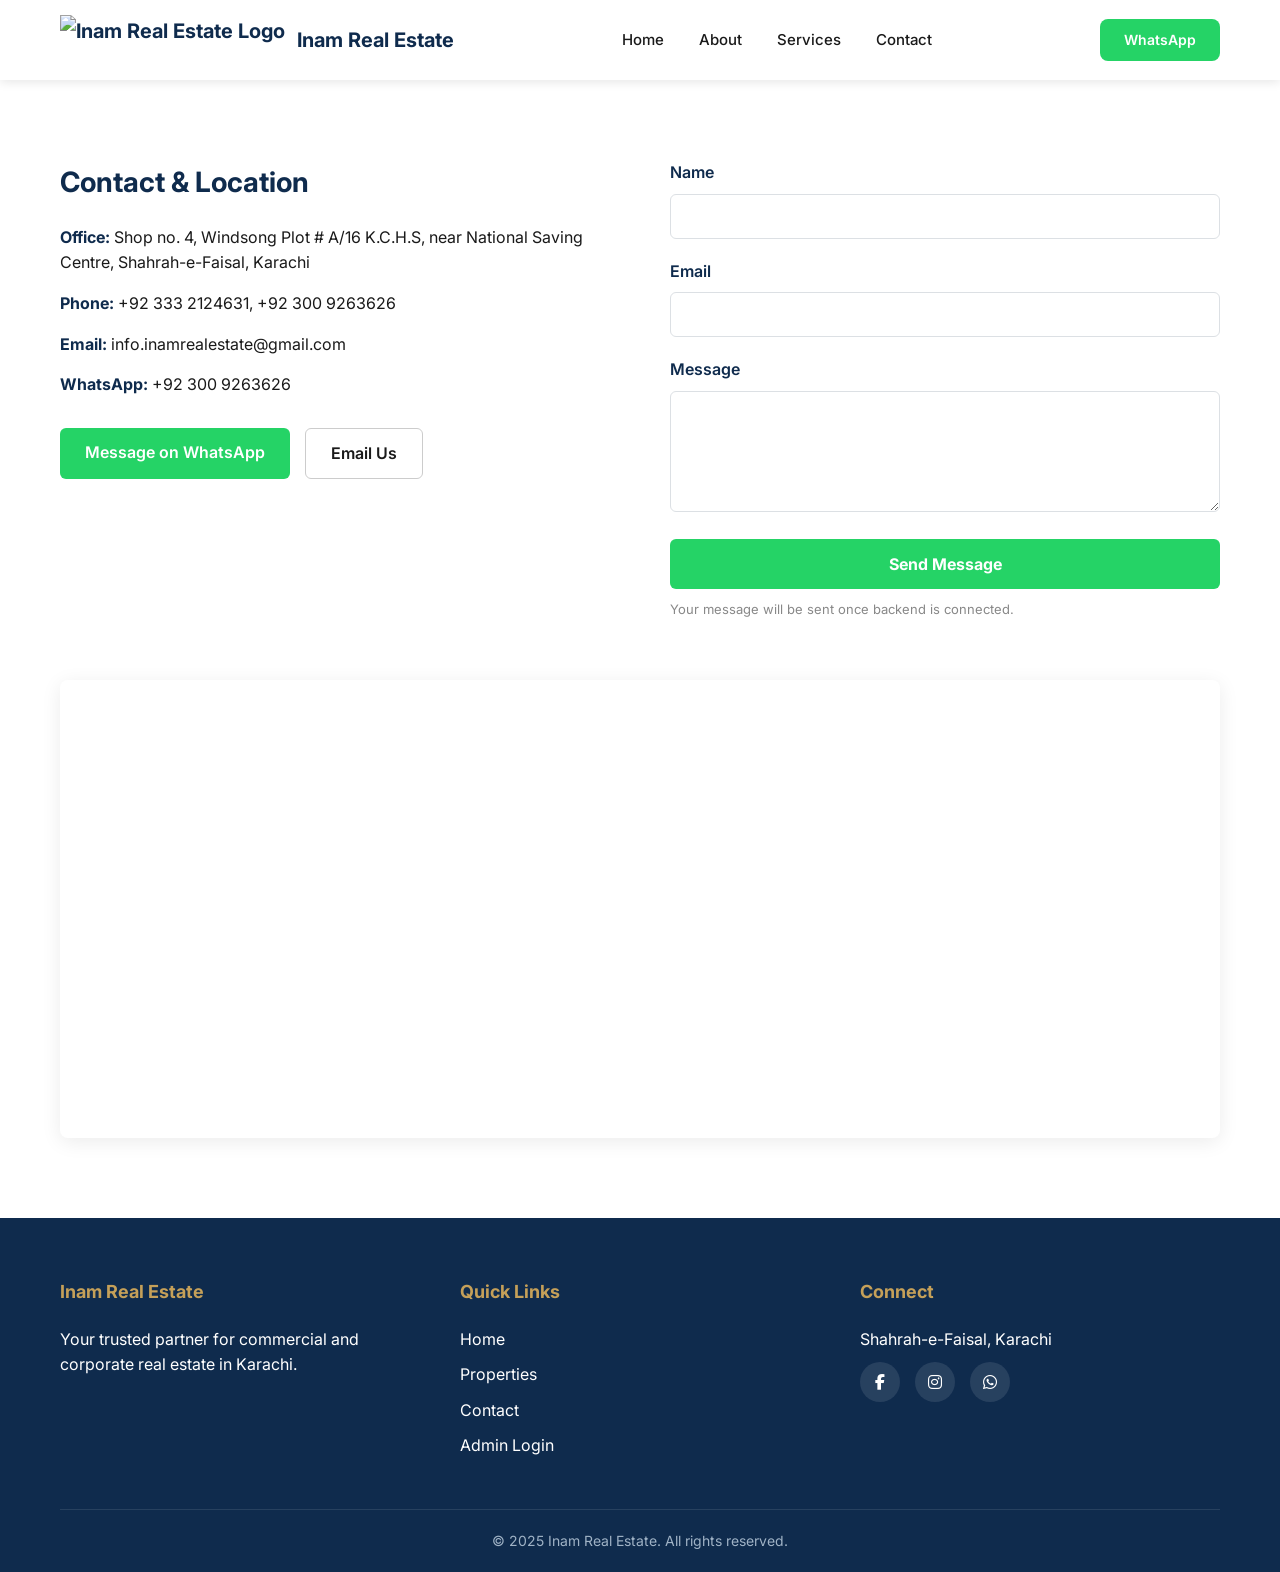
==== contact.html @ c40c266a "Added the files for the project on the website" ====
<!DOCTYPE html>
<html lang="en">

<head>
    <meta charset="UTF-8">
    <meta name="viewport" content="width=device-width, initial-scale=1.0">
    <title>Contact Us - Inam Real Estate</title>
    <link rel="stylesheet" href="styles.css">
    <link rel="preconnect" href="https://fonts.googleapis.com">
    <link rel="preconnect" href="https://fonts.gstatic.com" crossorigin>
    <link rel="stylesheet" href="https://cdnjs.cloudflare.com/ajax/libs/font-awesome/6.4.0/css/all.min.css">
    <link href="https://fonts.googleapis.com/css2?family=Inter:wght@300;400;500;600;700&display=swap" rel="stylesheet">
</head>

<body>

    <!-- Header -->
    <header class="site-header">
        <div class="container header-inner">
            <a class="logo" href="index.html">
                <img src="images/logotransparent.png" alt="Inam Real Estate Logo" />
                <span>Inam Real Estate</span>
            </a>
            <nav class="nav" id="nav" aria-label="Main navigation">
                <ul class="nav-list">
                    <li><a href="index.html">Home</a></li>
                    <li><a href="index.html#about">About</a></li>
                    <li><a href="index.html#services">Services</a></li>
                    <li><a href="contact.html">Contact</a></li>
                </ul>
            </nav>
            <a class="whatsapp-btn" href="https://wa.me/923009263626">WhatsApp</a>
            <button class="nav-toggle" id="navToggle" aria-label="Toggle navigation">☰</button>
        </div>
    </header>

    <section class="contact-page">
        <div class="container">
            <div class="contact-grid">
                <!-- Left Column: Contact Info -->
                <div class="contact-info">
                    <h2>Contact & Location</h2>
                    <p><strong>Office:</strong> Shop no. 4, Windsong Plot # A/16 K.C.H.S, near National Saving Centre,
                        Shahrah-e-Faisal, Karachi</p>
                    <p><strong>Phone:</strong> +92 333 2124631, +92 300 9263626</p>
                    <p><strong>Email:</strong> info.inamrealestate@gmail.com</p>
                    <p><strong>WhatsApp:</strong> +92 300 9263626</p>

                    <div class="contact-buttons">
                        <a href="https://wa.me/923009263626" class="btn-whatsapp">Message on WhatsApp</a>
                        <a href="mailto:info.inamrealestate@gmail.com" class="btn-email">Email Us</a>
                    </div>
                </div>

                <!-- Right Column: Contact Form -->
                <div class="contact-form-container">
                    <form class="contact-form">
                        <label>Name</label>
                        <input type="text" placeholder="">

                        <label>Email</label>
                        <input type="email" placeholder="">

                        <label>Message</label>
                        <textarea rows="5" placeholder=""></textarea>

                        <button type="submit" class="btn-submit">Send Message</button>
                        <p class="form-note">Your message will be sent once backend is connected.</p>
                    </form>
                </div>
            </div>

            <!-- Map Section -->
            <div class="map-container">
                <iframe
                    src="https://www.google.com/maps/embed?pb=!1m18!1m12!1m3!1d3619.898476306035!2d67.0814252!3d24.867316799999998!2m3!1f0!2f0!3f0!3m2!1i1024!2i768!4f13.1!3m3!1m2!1s0x3eb33fd74983fb19%3A0xb22b91e70f79f82!2sWindsong%20Place.!5e0!3m2!1sen!2s!4v1763837053470!5m2!1sen!2s"
                    width="100%" height="450" style="border:0;" allowfullscreen="" loading="lazy"
                    referrerpolicy="no-referrer-when-downgrade"></iframe>
            </div>
        </div>
    </section>

    <footer class="site-footer">
        <div class="container">
            <div class="footer-grid">
                <div class="footer-col">
                    <h4>Inam Real Estate</h4>
                    <p>Your trusted partner for commercial and corporate real estate in Karachi.</p>
                </div>
                <div class="footer-col">
                    <h4>Quick Links</h4>
                    <a href="index.html">Home</a>
                    <a href="index.html#properties">Properties</a>
                    <a href="contact.html">Contact</a>
                    <a href="admin.html">Admin Login</a>
                </div>
                <div class="footer-col">
                    <h4>Connect</h4>
                    <p>Shahrah-e-Faisal, Karachi</p>
                    <div class="social-links">
                        <a href="https://www.facebook.com/inamrealestate" target="_blank"><i
                                class="fab fa-facebook-f"></i></a>
                        <a href="#"><i class="fab fa-instagram"></i></a>
                        <a href="https://wa.me/923009263626" target="_blank"><i class="fab fa-whatsapp"></i></a>
                    </div>
                </div>
            </div>
            <div class="copyright">
                &copy; 2025 Inam Real Estate. All rights reserved.
            </div>
        </div>
    </footer>

    <script src="script.js"></script>
</body>

</html>
---- styles.css ----
/* Inam Real Estate - Premium Styles */
:root {
    --bg: #f4f7f6;
    --text: #1a1a1a;
    --text-light: #555;
    --primary: #0f2b4d;
    --secondary: #c5a059;
    --whatsapp: #25D366;
    --white: #ffffff;
    --border: #e0e0e0;
    --radius: 8px;
    --shadow: 0 4px 20px rgba(0, 0, 0, 0.08);
    --container: 1200px;
    --font: 'Inter', sans-serif;
}

* {
    box-sizing: border-box;
    margin: 0;
    padding: 0;
}

html,
body {
    height: 100%;
    scroll-behavior: smooth;
}

body {
    color: var(--text);
    background: var(--bg);
    line-height: 1.6;
    font-family: var(--font);
    font-size: 16px;
}

a {
    text-decoration: none;
    color: inherit;
    transition: 0.3s;
}

img {
    max-width: 100%;
    display: block;
}

button {
    cursor: pointer;
    font-family: inherit;
}

.container {
    max-width: var(--container);
    margin: 0 auto;
    padding: 0 20px;
}

/* Header Styles */
.site-header {
    background: var(--white);
    box-shadow: 0 2px 10px rgba(0, 0, 0, 0.1);
    position: sticky;
    top: 0;
    z-index: 1000;
    padding: 15px 0;
}

.header-inner {
    display: flex;
    align-items: center;
    justify-content: space-between;
}

.logo {
    display: flex;
    align-items: center;
    gap: 12px;
    font-weight: 700;
    font-size: 20px;
    color: var(--primary);
}

.logo img {
    height: 50px;
    width: auto;
}

.nav {
    flex: 1;
    display: flex;
    justify-content: center;
}

.nav-list {
    display: flex;
    list-style: none;
    gap: 35px;
    align-items: center;
}

.nav-list a {
    font-weight: 500;
    color: var(--text);
    font-size: 15px;
}

.nav a:hover {
    color: var(--secondary);
}

.whatsapp-btn {
    background: var(--whatsapp);
    color: var(--white);
    padding: 10px 24px;
    border-radius: var(--radius);
    font-weight: 600;
    font-size: 14px;
    transition: 0.3s;
}

.whatsapp-btn:hover {
    background: #128C7E;
    transform: translateY(-2px);
}

.btn {
    padding: 12px 28px;
    border-radius: var(--radius);
    font-weight: 600;
    display: inline-block;
    border: none;
    transition: 0.3s;
}

.btn.primary {
    background: var(--whatsapp);
    color: var(--white);
}

.btn.primary:hover {
    background: #128C7E;
}

.btn.secondary {
    background: transparent;
    color: var(--white);
    border: 2px solid var(--white);
}

.btn.secondary:hover {
    background: var(--white);
    color: var(--primary);
}

.nav-toggle {
    display: none;
    font-size: 24px;
    background: none;
    border: none;
    color: var(--primary);
}

/* Hero Slider */
.hero-slider {
    position: relative;
    height: 600px;
    overflow: hidden;
}

.slider-container {
    position: relative;
    height: 100%;
}

.slide {
    position: absolute;
    width: 100%;
    height: 100%;
    opacity: 0;
    transition: opacity 1s ease-in-out;
}

.slide.active {
    opacity: 1;
}

.slide img {
    width: 100%;
    height: 100%;
    object-fit: cover;
}

.slide-overlay {
    position: absolute;
    top: 0;
    left: 0;
    width: 100%;
    height: 100%;
    background: linear-gradient(rgba(15, 43, 77, 0.7), rgba(15, 43, 77, 0.7));
    display: flex;
    align-items: center;
    justify-content: center;
}

.hero-content {
    text-align: center;
    color: var(--white);
    max-width: 800px;
    padding: 0 20px;
}

.hero-content h1 {
    font-size: 48px;
    margin-bottom: 20px;
    font-weight: 700;
    line-height: 1.2;
    animation: fadeInUp 1s ease-out;
}

.hero-content p {
    font-size: 20px;
    margin-bottom: 40px;
    opacity: 0.95;
    animation: fadeInUp 1s ease-out 0.2s both;
}

.hero-buttons {
    display: flex;
    gap: 20px;
    justify-content: center;
    animation: fadeInUp 1s ease-out 0.4s both;
}

@keyframes fadeInUp {
    from {
        opacity: 0;
        transform: translateY(30px);
    }

    to {
        opacity: 1;
        transform: translateY(0);
    }
}

/* Slider Controls */
.slider-btn {
    position: absolute;
    top: 50%;
    transform: translateY(-50%);
    background: rgba(255, 255, 255, 0.3);
    color: var(--white);
    border: none;
    font-size: 24px;
    padding: 15px 20px;
    cursor: pointer;
    transition: 0.3s;
    z-index: 10;
}

.slider-btn:hover {
    background: rgba(255, 255, 255, 0.5);
}

.slider-btn.prev {
    left: 20px;
}

.slider-btn.next {
    right: 20px;
}

.slider-dots {
    position: absolute;
    bottom: 30px;
    left: 50%;
    transform: translateX(-50%);
    display: flex;
    gap: 12px;
    z-index: 10;
}

.dot {
    width: 12px;
    height: 12px;
    border-radius: 50%;
    background: rgba(255, 255, 255, 0.5);
    cursor: pointer;
    transition: 0.3s;
}

.dot.active,
.dot:hover {
    background: var(--white);
    transform: scale(1.2);
}

/* Common Section Styles */
.properties,
.why,
.team-section,
.facebook-section {
    padding: 80px 0;
}

.section-title {
    text-align: center;
    margin-bottom: 50px;
}

.section-title h2 {
    font-size: 32px;
    color: var(--primary);
    margin-bottom: 10px;
}

.section-title p {
    color: var(--text-light);
}

/* Properties */
.property-grid {
    display: grid;
    grid-template-columns: repeat(auto-fill, minmax(350px, 1fr));
    gap: 30px;
}

.property-card {
    background: var(--white);
    border-radius: var(--radius);
    overflow: hidden;
    box-shadow: var(--shadow);
    transition: transform 0.3s;
    position: relative;
}

.property-card:hover {
    transform: translateY(-5px);
}

.property-img {
    height: 250px;
    overflow: hidden;
    position: relative;
}

.property-img img {
    width: 100%;
    height: 100%;
    object-fit: cover;
    transition: 0.5s;
}

.property-card:hover .property-img img {
    transform: scale(1.05);
}

.property-tag {
    position: absolute;
    top: 15px;
    left: 15px;
    background: var(--secondary);
    color: var(--white);
    padding: 5px 12px;
    font-size: 12px;
    font-weight: 600;
    border-radius: 4px;
}

.property-info {
    padding: 25px;
}

.property-price {
    color: var(--secondary);
    font-size: 22px;
    font-weight: 700;
    margin-bottom: 10px;
}

.property-title {
    font-size: 18px;
    font-weight: 600;
    margin-bottom: 10px;
    color: var(--primary);
}

.property-location {
    color: var(--text-light);
    font-size: 14px;
    margin-bottom: 20px;
    display: flex;
    align-items: center;
    gap: 5px;
}

.property-meta {
    display: flex;
    justify-content: space-between;
    border-top: 1px solid var(--border);
    padding-top: 15px;
    color: var(--text-light);
    font-size: 14px;
}





/* Features */
.why {
    background: var(--white);
}

.features-grid {
    display: grid;
    grid-template-columns: repeat(3, 1fr);
    gap: 30px;
}

.feature-card {
    text-align: center;
    padding: 40px 20px;
    border: 1px solid var(--border);
    border-radius: var(--radius);
    transition: 0.3s;
}

.feature-card:hover {
    border-color: var(--secondary);
    box-shadow: var(--shadow);
}

.feature-card i {
    font-size: 40px;
    color: var(--secondary);
    margin-bottom: 20px;
}

.feature-card h3 {
    margin-bottom: 15px;
    color: var(--primary);
}

.feature-card p {
    color: var(--text-light);
    font-size: 15px;
}

/* Team */
.team-section {
    background: var(--white);
}

.team-grid {
    display: flex;
    justify-content: center;
    gap: 40px;
    flex-wrap: wrap;
}

.team-card {
    background: var(--bg);
    border-radius: var(--radius);
    overflow: hidden;
    width: 350px;
    text-align: center;
    box-shadow: var(--shadow);
    transition: 0.3s;
    border: 1px solid var(--border);
}

.team-card:hover {
    transform: translateY(-10px);
    border-color: var(--secondary);
}

.team-img {
    height: 220px;
    display: flex;
    align-items: center;
    justify-content: center;
    background: var(--bg);
    padding-top: 20px;
}

.team-img img {
    width: 200px;
    height: 200px;
    object-fit: cover;
    border-radius: 50%;
    border: 4px solid var(--white);
    box-shadow: 0 5px 15px rgba(0, 0, 0, 0.1);
}

.team-info {
    padding: 30px;
}

.team-info h3 {
    color: var(--primary);
    font-size: 22px;
    margin-bottom: 5px;
}

.team-role {
    display: block;
    color: var(--secondary);
    font-weight: 600;
    font-size: 14px;
    margin-bottom: 15px;
    text-transform: uppercase;
    letter-spacing: 1px;
}

.team-info p {
    color: var(--text-light);
    font-size: 15px;
}

/* Facebook & Footer */
.facebook-section {
    background: #f0f2f5;
}

.fb-container {
    background: var(--white);
    padding: 20px;
    border-radius: var(--radius);
    box-shadow: var(--shadow);
    text-align: center;
    overflow: hidden;
}

.site-footer {
    background: var(--primary);
    color: var(--white);
    padding: 60px 0 20px;
}

.footer-grid {
    display: grid;
    grid-template-columns: 1fr 1fr 1fr;
    gap: 40px;
    margin-bottom: 40px;
}

.footer-col h4 {
    font-size: 18px;
    margin-bottom: 20px;
    color: var(--secondary);
}

.footer-col p,
.footer-col a {
    color: #ffffff;
    margin-bottom: 10px;
    display: block;
}

.footer-col a:hover {
    color: var(--white);
}

.social-links {
    display: flex;
    gap: 15px;
}

.social-links a {
    width: 40px;
    height: 40px;
    background: rgba(255, 255, 255, 0.1);
    display: flex;
    align-items: center;
    justify-content: center;
    border-radius: 50%;
}

.social-links a:hover {
    background: var(--secondary);
}

.copyright {
    border-top: 1px solid rgba(255, 255, 255, 0.1);
    padding-top: 20px;
    text-align: center;
    color: #a0b3c6;
    font-size: 14px;
}

/* Contact Page */
.contact-page {
    padding: 80px 0;
    background: var(--white);
}

.contact-grid {
    display: grid;
    grid-template-columns: 1fr 1fr;
    gap: 60px;
    margin-bottom: 60px;
}

.contact-info h2 {
    color: var(--primary);
    font-size: 28px;
    margin-bottom: 20px;
}

.contact-info p {
    margin-bottom: 15px;
    color: var(--text);
    font-size: 16px;
    line-height: 1.6;
}

.contact-info strong {
    color: var(--primary);
}

.contact-buttons {
    display: flex;
    gap: 15px;
    margin-top: 30px;
}

.btn-whatsapp {
    background: #25D366;
    color: white;
    padding: 12px 25px;
    border-radius: 6px;
    font-weight: 600;
    display: inline-block;
}

.btn-whatsapp:hover {
    background: #128C7E;
}

.btn-email {
    background: white;
    color: var(--text);
    border: 1px solid #ccc;
    padding: 12px 25px;
    border-radius: 6px;
    font-weight: 600;
    display: inline-block;
}

.btn-email:hover {
    background: #f9f9f9;
    border-color: #bbb;
}

.contact-form label {
    display: block;
    margin-bottom: 8px;
    font-weight: 600;
    color: var(--primary);
}

.contact-form input,
.contact-form textarea {
    width: 100%;
    padding: 12px;
    border: 1px solid #dce0e4;
    border-radius: 6px;
    margin-bottom: 20px;
    font-family: inherit;
    font-size: 15px;
    outline: none;
    transition: 0.3s;
}

.contact-form input:focus,
.contact-form textarea:focus {
    border-color: #25D366;
    box-shadow: 0 0 0 3px rgba(37, 211, 102, 0.1);
}

.btn-submit {
    background: #25D366;
    color: white;
    width: 100%;
    padding: 15px;
    border: none;
    border-radius: 6px;
    font-weight: 700;
    font-size: 16px;
}

.btn-submit:hover {
    background: #128C7E;
}

.form-note {
    font-size: 13px;
    color: #888;
    margin-top: 10px;
}

.map-container {
    border-radius: var(--radius);
    overflow: hidden;
    box-shadow: var(--shadow);
}

/* Responsive */
@media (max-width: 900px) {
    .hero-content h1 {
        font-size: 36px;
    }

    .features-grid,
    .footer-grid,
    .contact-grid {
        grid-template-columns: 1fr;
    }

    .nav {
        display: none;
        position: absolute;
        top: 80px;
        left: 0;
        right: 0;
        background: var(--white);
        flex-direction: column;
        padding: 20px;
        box-shadow: 0 10px 20px rgba(0, 0, 0, 0.1);
    }

    .nav.show {
        display: flex;
    }

    .nav-list {
        flex-direction: column;
        gap: 15px;
    }

    .nav-toggle {
        display: block;
    }

    .whatsapp-btn {
        display: none;
    }

    .hero-slider {
        height: 500px;
    }

    .hero-buttons {
        flex-direction: column;
    }

    .slider-btn {
        font-size: 18px;
        padding: 10px 15px;
    }
}
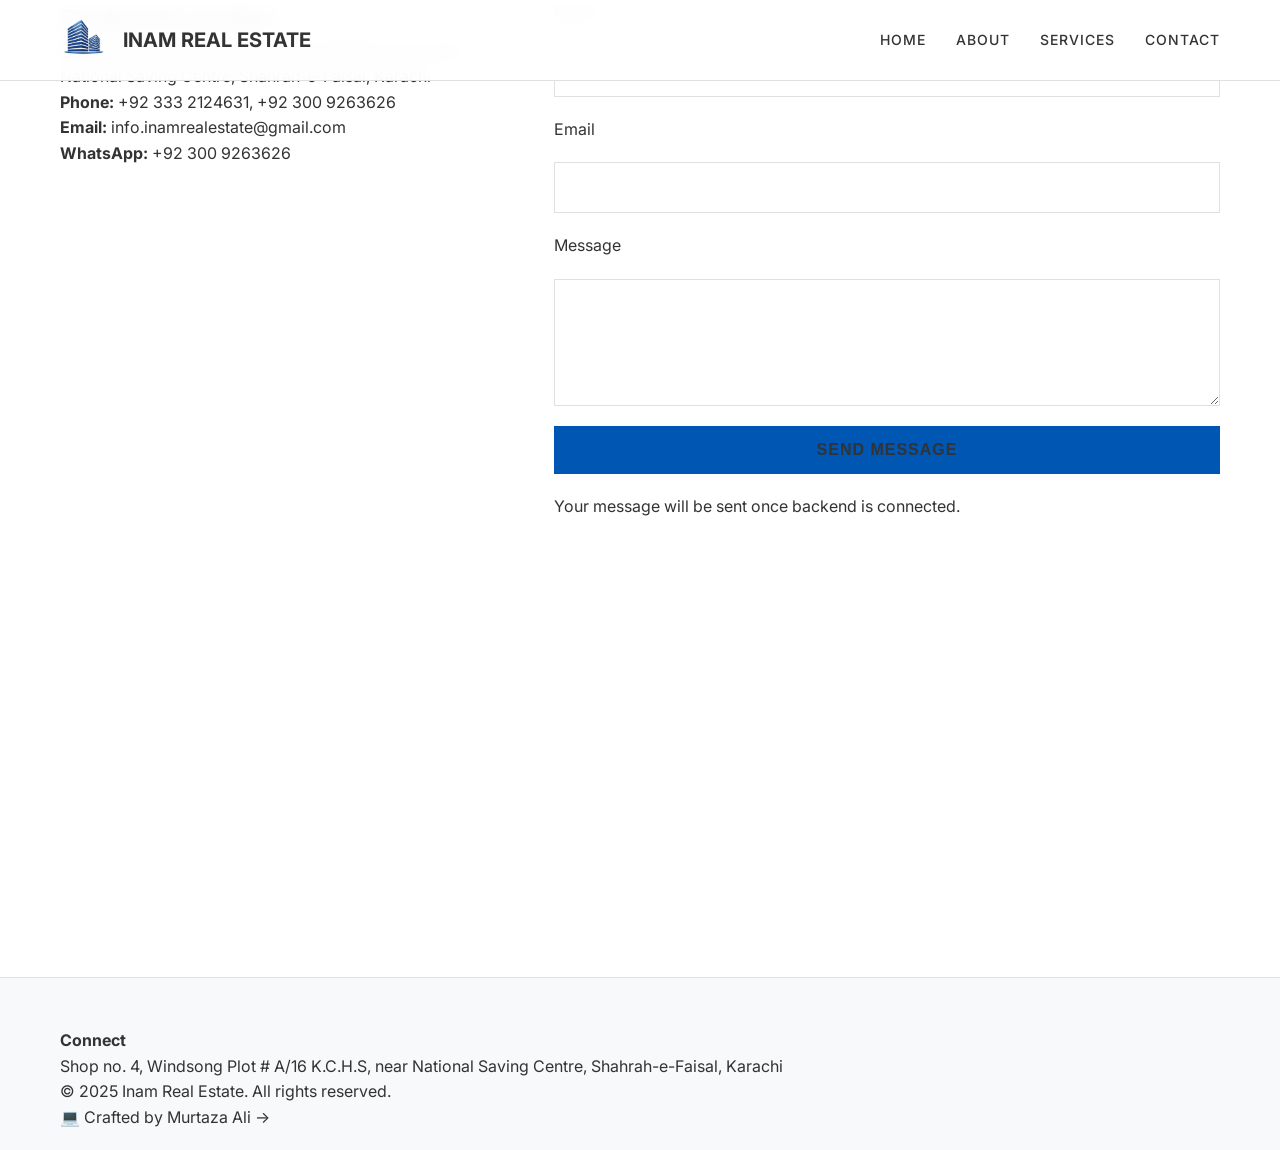
==== commit 6577a10b: "version 1.0.1 ## Overview ##  Welcome to the official portfolio website for **Inam Real Estate** —" ====
--- a/contact.html
+++ b/contact.html
@@ -29,8 +29,8 @@
                     <li><a href="contact.html">Contact</a></li>
                 </ul>
             </nav>
-            <a class="whatsapp-btn" href="https://wa.me/923009263626">WhatsApp</a>
-            <button class="nav-toggle" id="navToggle" aria-label="Toggle navigation">☰</button>
+            <!-- <a class="whatsapp-btn" href="https://wa.me/923009263626">WhatsApp</a>
+            <button class="nav-toggle" id="navToggle" aria-label="Toggle navigation">☰</button> -->
         </div>
     </header>
 
@@ -46,10 +46,10 @@
                     <p><strong>Email:</strong> info.inamrealestate@gmail.com</p>
                     <p><strong>WhatsApp:</strong> +92 300 9263626</p>
 
-                    <div class="contact-buttons">
+                    <!-- <div class="contact-buttons">
                         <a href="https://wa.me/923009263626" class="btn-whatsapp">Message on WhatsApp</a>
                         <a href="mailto:info.inamrealestate@gmail.com" class="btn-email">Email Us</a>
-                    </div>
+                    </div> -->
                 </div>
 
                 <!-- Right Column: Contact Form -->
@@ -83,30 +83,40 @@
     <footer class="site-footer">
         <div class="container">
             <div class="footer-grid">
-                <div class="footer-col">
+                <!-- <div class="footer-col">
                     <h4>Inam Real Estate</h4>
                     <p>Your trusted partner for commercial and corporate real estate in Karachi.</p>
-                </div>
-                <div class="footer-col">
+                </div> -->
+                <!-- <div class="footer-col">
                     <h4>Quick Links</h4>
                     <a href="index.html">Home</a>
-                    <a href="index.html#properties">Properties</a>
+                    <a href="#properties">Properties</a>
                     <a href="contact.html">Contact</a>
                     <a href="admin.html">Admin Login</a>
-                </div>
+                </div> -->
                 <div class="footer-col">
                     <h4>Connect</h4>
-                    <p>Shahrah-e-Faisal, Karachi</p>
-                    <div class="social-links">
+                    <p>Shop no. 4, Windsong Plot # A/16 K.C.H.S, near National Saving Centre, Shahrah-e-Faisal, Karachi</p>
+                    <!-- <div class="social-links">
                         <a href="https://www.facebook.com/inamrealestate" target="_blank"><i
                                 class="fab fa-facebook-f"></i></a>
                         <a href="#"><i class="fab fa-instagram"></i></a>
                         <a href="https://wa.me/923009263626" target="_blank"><i class="fab fa-whatsapp"></i></a>
-                    </div>
+                    </div> -->
                 </div>
             </div>
             <div class="copyright">
                 &copy; 2025 Inam Real Estate. All rights reserved.
+            </div>
+            <div class="copyright">
+                <!--&copy; --> <a href="https://www.murtazaalikhan.com" target="_blank" class="developer-btn">
+                    <span class="dev-icon">💻</span>
+                    <span class="dev-text">
+                        <span class="dev-label">Crafted by</span>
+                        <span class="dev-name">Murtaza Ali</span>
+                    </span>
+                    <span class="dev-arrow">→</span>
+                </a>
             </div>
         </div>
     </footer>
--- a/styles.css
+++ b/styles.css
@@ -1,763 +1,516 @@
-/* Inam Real Estate - Premium Styles */
-:root {
-    --bg: #f4f7f6;
-    --text: #1a1a1a;
-    --text-light: #555;
-    --primary: #0f2b4d;
-    --secondary: #c5a059;
-    --whatsapp: #25D366;
-    --white: #ffffff;
-    --border: #e0e0e0;
-    --radius: 8px;
-    --shadow: 0 4px 20px rgba(0, 0, 0, 0.08);
-    --container: 1200px;
-    --font: 'Inter', sans-serif;
-}
-
-* {
-    box-sizing: border-box;
-    margin: 0;
-    padding: 0;
-}
-
-html,
-body {
-    height: 100%;
-    scroll-behavior: smooth;
-}
-
-body {
-    color: var(--text);
-    background: var(--bg);
-    line-height: 1.6;
-    font-family: var(--font);
-    font-size: 16px;
-}
-
-a {
-    text-decoration: none;
-    color: inherit;
-    transition: 0.3s;
-}
-
-img {
-    max-width: 100%;
-    display: block;
-}
-
-button {
-    cursor: pointer;
-    font-family: inherit;
-}
-
-.container {
-    max-width: var(--container);
-    margin: 0 auto;
-    padding: 0 20px;
-}
-
-/* Header Styles */
-.site-header {
-    background: var(--white);
-    box-shadow: 0 2px 10px rgba(0, 0, 0, 0.1);
-    position: sticky;
-    top: 0;
-    z-index: 1000;
-    padding: 15px 0;
-}
-
-.header-inner {
-    display: flex;
-    align-items: center;
-    justify-content: space-between;
-}
-
-.logo {
-    display: flex;
-    align-items: center;
-    gap: 12px;
-    font-weight: 700;
-    font-size: 20px;
-    color: var(--primary);
-}
-
-.logo img {
-    height: 50px;
-    width: auto;
-}
-
-.nav {
-    flex: 1;
-    display: flex;
-    justify-content: center;
-}
-
-.nav-list {
-    display: flex;
-    list-style: none;
-    gap: 35px;
-    align-items: center;
-}
-
-.nav-list a {
-    font-weight: 500;
-    color: var(--text);
-    font-size: 15px;
-}
-
-.nav a:hover {
-    color: var(--secondary);
-}
-
-.whatsapp-btn {
-    background: var(--whatsapp);
-    color: var(--white);
-    padding: 10px 24px;
-    border-radius: var(--radius);
-    font-weight: 600;
-    font-size: 14px;
-    transition: 0.3s;
-}
-
-.whatsapp-btn:hover {
-    background: #128C7E;
-    transform: translateY(-2px);
-}
-
-.btn {
-    padding: 12px 28px;
-    border-radius: var(--radius);
-    font-weight: 600;
-    display: inline-block;
-    border: none;
-    transition: 0.3s;
-}
-
-.btn.primary {
-    background: var(--whatsapp);
-    color: var(--white);
-}
-
-.btn.primary:hover {
-    background: #128C7E;
-}
-
-.btn.secondary {
-    background: transparent;
-    color: var(--white);
-    border: 2px solid var(--white);
-}
-
-.btn.secondary:hover {
-    background: var(--white);
-    color: var(--primary);
-}
-
-.nav-toggle {
-    display: none;
-    font-size: 24px;
-    background: none;
-    border: none;
-    color: var(--primary);
-}
-
-/* Hero Slider */
-.hero-slider {
-    position: relative;
-    height: 600px;
-    overflow: hidden;
-}
-
-.slider-container {
-    position: relative;
-    height: 100%;
-}
-
-.slide {
-    position: absolute;
-    width: 100%;
-    height: 100%;
-    opacity: 0;
-    transition: opacity 1s ease-in-out;
-}
-
-.slide.active {
-    opacity: 1;
-}
-
-.slide img {
-    width: 100%;
-    height: 100%;
-    object-fit: cover;
-}
-
-.slide-overlay {
-    position: absolute;
-    top: 0;
-    left: 0;
-    width: 100%;
-    height: 100%;
-    background: linear-gradient(rgba(15, 43, 77, 0.7), rgba(15, 43, 77, 0.7));
-    display: flex;
-    align-items: center;
-    justify-content: center;
-}
-
-.hero-content {
-    text-align: center;
-    color: var(--white);
-    max-width: 800px;
-    padding: 0 20px;
-}
-
-.hero-content h1 {
-    font-size: 48px;
-    margin-bottom: 20px;
-    font-weight: 700;
-    line-height: 1.2;
-    animation: fadeInUp 1s ease-out;
-}
-
-.hero-content p {
-    font-size: 20px;
-    margin-bottom: 40px;
-    opacity: 0.95;
-    animation: fadeInUp 1s ease-out 0.2s both;
-}
-
-.hero-buttons {
-    display: flex;
-    gap: 20px;
-    justify-content: center;
-    animation: fadeInUp 1s ease-out 0.4s both;
-}
-
-@keyframes fadeInUp {
-    from {
-        opacity: 0;
-        transform: translateY(30px);
-    }
-
-    to {
-        opacity: 1;
-        transform: translateY(0);
-    }
-}
-
-/* Slider Controls */
-.slider-btn {
-    position: absolute;
-    top: 50%;
-    transform: translateY(-50%);
-    background: rgba(255, 255, 255, 0.3);
-    color: var(--white);
-    border: none;
-    font-size: 24px;
-    padding: 15px 20px;
-    cursor: pointer;
-    transition: 0.3s;
-    z-index: 10;
-}
-
-.slider-btn:hover {
-    background: rgba(255, 255, 255, 0.5);
-}
-
-.slider-btn.prev {
-    left: 20px;
-}
-
-.slider-btn.next {
-    right: 20px;
-}
-
-.slider-dots {
-    position: absolute;
-    bottom: 30px;
-    left: 50%;
-    transform: translateX(-50%);
-    display: flex;
-    gap: 12px;
-    z-index: 10;
-}
-
-.dot {
-    width: 12px;
-    height: 12px;
-    border-radius: 50%;
-    background: rgba(255, 255, 255, 0.5);
-    cursor: pointer;
-    transition: 0.3s;
-}
-
-.dot.active,
-.dot:hover {
-    background: var(--white);
-    transform: scale(1.2);
-}
-
-/* Common Section Styles */
-.properties,
-.why,
-.team-section,
-.facebook-section {
-    padding: 80px 0;
-}
-
-.section-title {
-    text-align: center;
-    margin-bottom: 50px;
-}
-
-.section-title h2 {
-    font-size: 32px;
-    color: var(--primary);
-    margin-bottom: 10px;
-}
-
-.section-title p {
-    color: var(--text-light);
-}
-
-/* Properties */
-.property-grid {
-    display: grid;
-    grid-template-columns: repeat(auto-fill, minmax(350px, 1fr));
-    gap: 30px;
-}
-
-.property-card {
-    background: var(--white);
-    border-radius: var(--radius);
-    overflow: hidden;
-    box-shadow: var(--shadow);
-    transition: transform 0.3s;
-    position: relative;
-}
-
-.property-card:hover {
-    transform: translateY(-5px);
-}
-
-.property-img {
-    height: 250px;
-    overflow: hidden;
-    position: relative;
-}
-
-.property-img img {
-    width: 100%;
-    height: 100%;
-    object-fit: cover;
-    transition: 0.5s;
-}
-
-.property-card:hover .property-img img {
-    transform: scale(1.05);
-}
-
-.property-tag {
-    position: absolute;
-    top: 15px;
-    left: 15px;
-    background: var(--secondary);
-    color: var(--white);
-    padding: 5px 12px;
-    font-size: 12px;
-    font-weight: 600;
-    border-radius: 4px;
-}
-
-.property-info {
-    padding: 25px;
-}
-
-.property-price {
-    color: var(--secondary);
-    font-size: 22px;
-    font-weight: 700;
-    margin-bottom: 10px;
-}
-
-.property-title {
-    font-size: 18px;
-    font-weight: 600;
-    margin-bottom: 10px;
-    color: var(--primary);
-}
-
-.property-location {
-    color: var(--text-light);
-    font-size: 14px;
-    margin-bottom: 20px;
-    display: flex;
-    align-items: center;
-    gap: 5px;
-}
-
-.property-meta {
-    display: flex;
-    justify-content: space-between;
-    border-top: 1px solid var(--border);
-    padding-top: 15px;
-    color: var(--text-light);
-    font-size: 14px;
-}
-
-
-
-
-
-/* Features */
-.why {
-    background: var(--white);
-}
-
-.features-grid {
-    display: grid;
-    grid-template-columns: repeat(3, 1fr);
-    gap: 30px;
-}
-
-.feature-card {
-    text-align: center;
-    padding: 40px 20px;
-    border: 1px solid var(--border);
-    border-radius: var(--radius);
-    transition: 0.3s;
-}
-
-.feature-card:hover {
-    border-color: var(--secondary);
-    box-shadow: var(--shadow);
-}
-
-.feature-card i {
-    font-size: 40px;
-    color: var(--secondary);
-    margin-bottom: 20px;
-}
-
-.feature-card h3 {
-    margin-bottom: 15px;
-    color: var(--primary);
-}
-
-.feature-card p {
-    color: var(--text-light);
-    font-size: 15px;
-}
-
-/* Team */
-.team-section {
-    background: var(--white);
-}
-
-.team-grid {
-    display: flex;
-    justify-content: center;
-    gap: 40px;
-    flex-wrap: wrap;
-}
-
-.team-card {
-    background: var(--bg);
-    border-radius: var(--radius);
-    overflow: hidden;
-    width: 350px;
-    text-align: center;
-    box-shadow: var(--shadow);
-    transition: 0.3s;
-    border: 1px solid var(--border);
-}
-
-.team-card:hover {
-    transform: translateY(-10px);
-    border-color: var(--secondary);
-}
-
-.team-img {
-    height: 220px;
-    display: flex;
-    align-items: center;
-    justify-content: center;
-    background: var(--bg);
-    padding-top: 20px;
-}
-
-.team-img img {
-    width: 200px;
-    height: 200px;
-    object-fit: cover;
-    border-radius: 50%;
-    border: 4px solid var(--white);
-    box-shadow: 0 5px 15px rgba(0, 0, 0, 0.1);
-}
-
-.team-info {
-    padding: 30px;
-}
-
-.team-info h3 {
-    color: var(--primary);
-    font-size: 22px;
-    margin-bottom: 5px;
-}
-
-.team-role {
-    display: block;
-    color: var(--secondary);
-    font-weight: 600;
-    font-size: 14px;
-    margin-bottom: 15px;
-    text-transform: uppercase;
-    letter-spacing: 1px;
-}
-
-.team-info p {
-    color: var(--text-light);
-    font-size: 15px;
-}
-
-/* Facebook & Footer */
-.facebook-section {
-    background: #f0f2f5;
-}
-
-.fb-container {
-    background: var(--white);
-    padding: 20px;
-    border-radius: var(--radius);
-    box-shadow: var(--shadow);
-    text-align: center;
-    overflow: hidden;
-}
-
-.site-footer {
-    background: var(--primary);
-    color: var(--white);
-    padding: 60px 0 20px;
-}
-
-.footer-grid {
-    display: grid;
-    grid-template-columns: 1fr 1fr 1fr;
-    gap: 40px;
-    margin-bottom: 40px;
-}
-
-.footer-col h4 {
-    font-size: 18px;
-    margin-bottom: 20px;
-    color: var(--secondary);
-}
-
-.footer-col p,
-.footer-col a {
-    color: #ffffff;
-    margin-bottom: 10px;
-    display: block;
-}
-
-.footer-col a:hover {
-    color: var(--white);
-}
-
-.social-links {
-    display: flex;
-    gap: 15px;
-}
-
-.social-links a {
-    width: 40px;
-    height: 40px;
-    background: rgba(255, 255, 255, 0.1);
-    display: flex;
-    align-items: center;
-    justify-content: center;
-    border-radius: 50%;
-}
-
-.social-links a:hover {
-    background: var(--secondary);
-}
-
-.copyright {
-    border-top: 1px solid rgba(255, 255, 255, 0.1);
-    padding-top: 20px;
-    text-align: center;
-    color: #a0b3c6;
-    font-size: 14px;
-}
-
-/* Contact Page */
-.contact-page {
-    padding: 80px 0;
-    background: var(--white);
-}
-
-.contact-grid {
-    display: grid;
-    grid-template-columns: 1fr 1fr;
-    gap: 60px;
-    margin-bottom: 60px;
-}
-
-.contact-info h2 {
-    color: var(--primary);
-    font-size: 28px;
-    margin-bottom: 20px;
-}
-
-.contact-info p {
-    margin-bottom: 15px;
-    color: var(--text);
-    font-size: 16px;
-    line-height: 1.6;
-}
-
-.contact-info strong {
-    color: var(--primary);
-}
-
-.contact-buttons {
-    display: flex;
-    gap: 15px;
-    margin-top: 30px;
-}
-
-.btn-whatsapp {
-    background: #25D366;
-    color: white;
-    padding: 12px 25px;
-    border-radius: 6px;
-    font-weight: 600;
-    display: inline-block;
-}
-
-.btn-whatsapp:hover {
-    background: #128C7E;
-}
-
-.btn-email {
-    background: white;
-    color: var(--text);
-    border: 1px solid #ccc;
-    padding: 12px 25px;
-    border-radius: 6px;
-    font-weight: 600;
-    display: inline-block;
-}
-
-.btn-email:hover {
-    background: #f9f9f9;
-    border-color: #bbb;
-}
-
-.contact-form label {
-    display: block;
-    margin-bottom: 8px;
-    font-weight: 600;
-    color: var(--primary);
-}
-
-.contact-form input,
-.contact-form textarea {
-    width: 100%;
-    padding: 12px;
-    border: 1px solid #dce0e4;
-    border-radius: 6px;
-    margin-bottom: 20px;
-    font-family: inherit;
-    font-size: 15px;
-    outline: none;
-    transition: 0.3s;
-}
-
-.contact-form input:focus,
-.contact-form textarea:focus {
-    border-color: #25D366;
-    box-shadow: 0 0 0 3px rgba(37, 211, 102, 0.1);
-}
-
-.btn-submit {
-    background: #25D366;
-    color: white;
-    width: 100%;
-    padding: 15px;
-    border: none;
-    border-radius: 6px;
-    font-weight: 700;
-    font-size: 16px;
-}
-
-.btn-submit:hover {
-    background: #128C7E;
-}
-
-.form-note {
-    font-size: 13px;
-    color: #888;
-    margin-top: 10px;
-}
-
-.map-container {
-    border-radius: var(--radius);
-    overflow: hidden;
-    box-shadow: var(--shadow);
-}
-
-/* Responsive */
-@media (max-width: 900px) {
-    .hero-content h1 {
-        font-size: 36px;
-    }
-
-    .features-grid,
-    .footer-grid,
-    .contact-grid {
-        grid-template-columns: 1fr;
-    }
-
-    .nav {
-        display: none;
-        position: absolute;
-        top: 80px;
-        left: 0;
-        right: 0;
-        background: var(--white);
-        flex-direction: column;
-        padding: 20px;
-        box-shadow: 0 10px 20px rgba(0, 0, 0, 0.1);
-    }
-
-    .nav.show {
-        display: flex;
-    }
-
-    .nav-list {
-        flex-direction: column;
-        gap: 15px;
-    }
-
-    .nav-toggle {
-        display: block;
-    }
-
-    .whatsapp-btn {
-        display: none;
-    }
-
-    .hero-slider {
-        height: 500px;
-    }
-
-    .hero-buttons {
-        flex-direction: column;
-    }
-
-    .slider-btn {
-        font-size: 18px;
-        padding: 10px 15px;
-    }
+/* ========================================
+   INAM REAL ESTATE - MINIMALIST THEME
+   ======================================== */
+
+:root {
+    --bg-main: #ffffff;
+    --bg-alt: #f8f9fa;
+    --primary: #0056b3;
+    /* Blue */
+    --primary-hover: #004494;
+    --text-main: #333333;
+    --text-muted: #666666;
+    --border: #e0e0e0;
+    --transition: 0.3s ease;
+}
+
+* {
+    margin: 0;
+    padding: 0;
+    box-sizing: border-box;
+}
+
+html {
+    scroll-behavior: smooth;
+}
+
+body {
+    font-family: 'Inter', sans-serif;
+    background-color: var(--bg-main);
+    color: var(--text-main);
+    line-height: 1.6;
+    overflow-x: hidden;
+}
+
+a {
+    text-decoration: none;
+    color: inherit;
+    transition: color var(--transition);
+}
+
+img {
+    max-width: 100%;
+    height: auto;
+    display: block;
+}
+
+.container {
+    max-width: 1200px;
+    margin: 0 auto;
+    padding: 0 20px;
+}
+
+.section-padding {
+    padding: 80px 0;
+}
+
+.alt-bg {
+    background-color: var(--bg-alt);
+}
+
+.section-title {
+    text-align: center;
+    margin-bottom: 50px;
+}
+
+.section-title h2 {
+    font-size: 32px;
+    font-weight: 700;
+    text-transform: uppercase;
+    letter-spacing: 2px;
+}
+
+.divider {
+    width: 60px;
+    height: 3px;
+    background-color: var(--primary);
+    margin: 15px auto 0;
+}
+
+/* Header */
+.site-header {
+    background-color: rgba(255, 255, 255, 0.95);
+    position: fixed;
+    top: 0;
+    width: 100%;
+    z-index: 1000;
+    border-bottom: 1px solid var(--border);
+    backdrop-filter: blur(10px);
+}
+
+.header-inner {
+    display: flex;
+    justify-content: space-between;
+    align-items: center;
+    height: 80px;
+}
+
+.logo {
+    display: flex;
+    align-items: center;
+    gap: 15px;
+    font-size: 20px;
+    font-weight: 700;
+    color: var(--text-main);
+    text-transform: uppercase;
+}
+
+.logo img {
+    height: 40px;
+}
+
+.nav-list {
+    display: flex;
+    list-style: none;
+    gap: 30px;
+}
+
+.nav-list a {
+    font-size: 14px;
+    text-transform: uppercase;
+    letter-spacing: 1px;
+    font-weight: 500;
+}
+
+.nav-list a:hover {
+    color: var(--primary);
+}
+
+/* Hero */
+.hero {
+    height: 100vh;
+    background-color: var(--bg-alt);
+    position: relative;
+    display: flex;
+    align-items: center;
+}
+
+.hero-grid {
+    display: grid;
+    grid-template-columns: 1fr 1fr;
+    gap: 50px;
+    align-items: center;
+}
+
+.hero-content {
+    position: relative;
+    z-index: 1;
+}
+
+.hero-image img {
+    border-radius: 8px;
+    box-shadow: 0 10px 30px rgba(0, 0, 0, 0.1);
+}
+
+.hero h1 {
+    font-size: 56px;
+    font-weight: 700;
+    line-height: 1.2;
+    margin-bottom: 20px;
+}
+
+.hero p {
+    font-size: 18px;
+    color: var(--text-muted);
+    margin-bottom: 40px;
+}
+
+.hero-buttons {
+    display: flex;
+    gap: 20px;
+}
+
+.btn {
+    padding: 15px 35px;
+    font-size: 15px;
+    font-weight: 600;
+    text-transform: uppercase;
+    letter-spacing: 1px;
+    cursor: pointer;
+    border: 2px solid transparent;
+}
+
+.btn.primary {
+    background-color: var(--primary);
+    color: var(--text-main);
+}
+
+.btn.primary:hover {
+    background-color: var(--primary-hover);
+}
+
+.btn.secondary {
+    border-color: var(--text-main);
+    color: var(--text-main);
+}
+
+.btn.secondary:hover {
+    background-color: var(--text-main);
+    color: var(--bg-main);
+}
+
+/* About */
+.about-grid {
+    display: grid;
+    grid-template-columns: 1fr 1fr;
+    gap: 50px;
+    align-items: center;
+}
+
+.about-content h2 {
+    font-size: 32px;
+    margin-bottom: 20px;
+}
+
+.about-content p {
+    color: var(--text-muted);
+    margin-bottom: 20px;
+}
+
+.mission-vision p {
+    background: var(--bg-alt);
+    padding: 15px;
+    border-left: 4px solid var(--primary);
+    margin-bottom: 10px;
+}
+
+.mission-vision strong {
+    color: var(--text-main);
+}
+
+.about-image img {
+    border-radius: 8px;
+    transition: var(--transition);
+}
+
+/* Services */
+.services-grid {
+    display: grid;
+    grid-template-columns: repeat(auto-fit, minmax(250px, 1fr));
+    gap: 30px;
+}
+
+.service-card {
+    background: var(--bg-main);
+    padding: 40px 30px;
+    border: 1px solid var(--border);
+    text-align: center;
+    transition: var(--transition);
+}
+
+.service-card:hover {
+    border-color: var(--primary);
+    transform: translateY(-5px);
+}
+
+.service-card i {
+    font-size: 40px;
+    color: var(--primary);
+    margin-bottom: 20px;
+}
+
+.service-card h3 {
+    font-size: 20px;
+    margin-bottom: 15px;
+}
+
+.service-card p {
+    color: var(--text-muted);
+    font-size: 14px;
+}
+
+/* Team */
+.team-grid {
+    display: grid;
+    grid-template-columns: repeat(auto-fit, minmax(250px, 1fr));
+    gap: 40px;
+}
+
+.team-card {
+    text-align: center;
+}
+
+.team-img {
+    width: 200px;
+    height: 200px;
+    margin: 0 auto 20px;
+    overflow: hidden;
+    border-radius: 50%;
+    border: 2px solid var(--border);
+}
+
+.team-img img {
+    width: 100%;
+    height: 100%;
+    object-fit: cover;
+    transition: var(--transition);
+}
+
+.team-info h3 {
+    font-size: 22px;
+    margin-bottom: 5px;
+}
+
+.team-role {
+    color: var(--primary);
+    font-size: 14px;
+    text-transform: uppercase;
+    letter-spacing: 1px;
+}
+
+/* Contact */
+.contact-grid {
+    display: grid;
+    grid-template-columns: 1fr 1.5fr;
+    gap: 50px;
+}
+
+.contact-item {
+    display: flex;
+    gap: 20px;
+    margin-bottom: 30px;
+}
+
+.contact-item i {
+    font-size: 24px;
+    color: var(--primary);
+    margin-top: 5px;
+}
+
+.contact-item h3 {
+    font-size: 18px;
+    margin-bottom: 5px;
+}
+
+.contact-item p {
+    color: var(--text-muted);
+    font-size: 14px;
+}
+
+.contact-form {
+    display: flex;
+    flex-direction: column;
+    gap: 20px;
+}
+
+.contact-form input,
+.contact-form textarea {
+    width: 100%;
+    padding: 15px;
+    background: var(--bg-main);
+    border: 1px solid var(--border);
+    color: var(--text-main);
+    font-family: inherit;
+    font-size: 15px;
+}
+
+.contact-form input:focus,
+.contact-form textarea:focus {
+    outline: none;
+    border-color: var(--primary);
+}
+
+.btn-submit {
+    background: var(--primary);
+    color: var(--text-main);
+    padding: 15px;
+    border: none;
+    font-size: 16px;
+    font-weight: 600;
+    text-transform: uppercase;
+    letter-spacing: 1px;
+    cursor: pointer;
+    transition: var(--transition);
+}
+
+.btn-submit:hover {
+    background: var(--primary-hover);
+}
+
+/* Map */
+.map-container {
+    width: 100%;
+}
+
+/* Footer */
+.site-footer {
+    background: var(--bg-alt);
+    padding: 50px 0 20px;
+    border-top: 1px solid var(--border);
+}
+
+.footer-inner {
+    display: flex;
+    justify-content: space-between;
+    align-items: center;
+    margin-bottom: 30px;
+}
+
+.footer-brand .logo {
+    margin-bottom: 10px;
+}
+
+.footer-brand p {
+    color: var(--text-muted);
+    font-size: 14px;
+}
+
+.footer-social {
+    display: flex;
+    gap: 15px;
+}
+
+.footer-social a {
+    width: 40px;
+    height: 40px;
+    border: 1px solid var(--border);
+    display: flex;
+    align-items: center;
+    justify-content: center;
+}
+
+.footer-social a:hover {
+    background: var(--primary);
+    border-color: var(--primary);
+}
+
+.developer-credit {
+    text-align: center;
+    border-top: 1px solid var(--border);
+    padding-top: 20px;
+    font-size: 12px;
+    text-transform: uppercase;
+    letter-spacing: 1px;
+    color: var(--text-muted);
+}
+
+.developer-credit a:hover {
+    color: var(--primary);
+}
+
+.developer-credit span {
+    color: var(--text-main);
+}
+
+/* Responsive */
+.nav-toggle {
+    display: none;
+    background: none;
+    border: none;
+    font-size: 24px;
+    color: var(--text-main);
+    cursor: pointer;
+}
+
+@media (max-width: 900px) {
+
+    .hero-grid,
+    .about-grid,
+    .contact-grid {
+        grid-template-columns: 1fr;
+    }
+
+    .hero {
+        height: auto;
+        padding: 120px 0 60px;
+    }
+
+    .hero h1 {
+        font-size: 40px;
+    }
+}
+
+@media (max-width: 768px) {
+    .nav-toggle {
+        display: block;
+    }
+
+    .nav {
+        position: absolute;
+        top: 80px;
+        left: 0;
+        width: 100%;
+        background-color: var(--bg-main);
+        border-bottom: 1px solid var(--border);
+        box-shadow: 0 10px 20px rgba(0, 0, 0, 0.05);
+        display: none;
+    }
+
+    .nav.show {
+        display: block;
+    }
+
+    .nav-list {
+        flex-direction: column;
+        gap: 0;
+        padding: 10px 20px 20px;
+    }
+
+    .nav-list li {
+        width: 100%;
+        border-bottom: 1px solid var(--border);
+    }
+
+    .nav-list li:last-child {
+        border-bottom: none;
+    }
+
+    .nav-list a {
+        display: block;
+        padding: 15px 0;
+    }
+
+    .hero-buttons {
+        flex-direction: column;
+    }
 }
